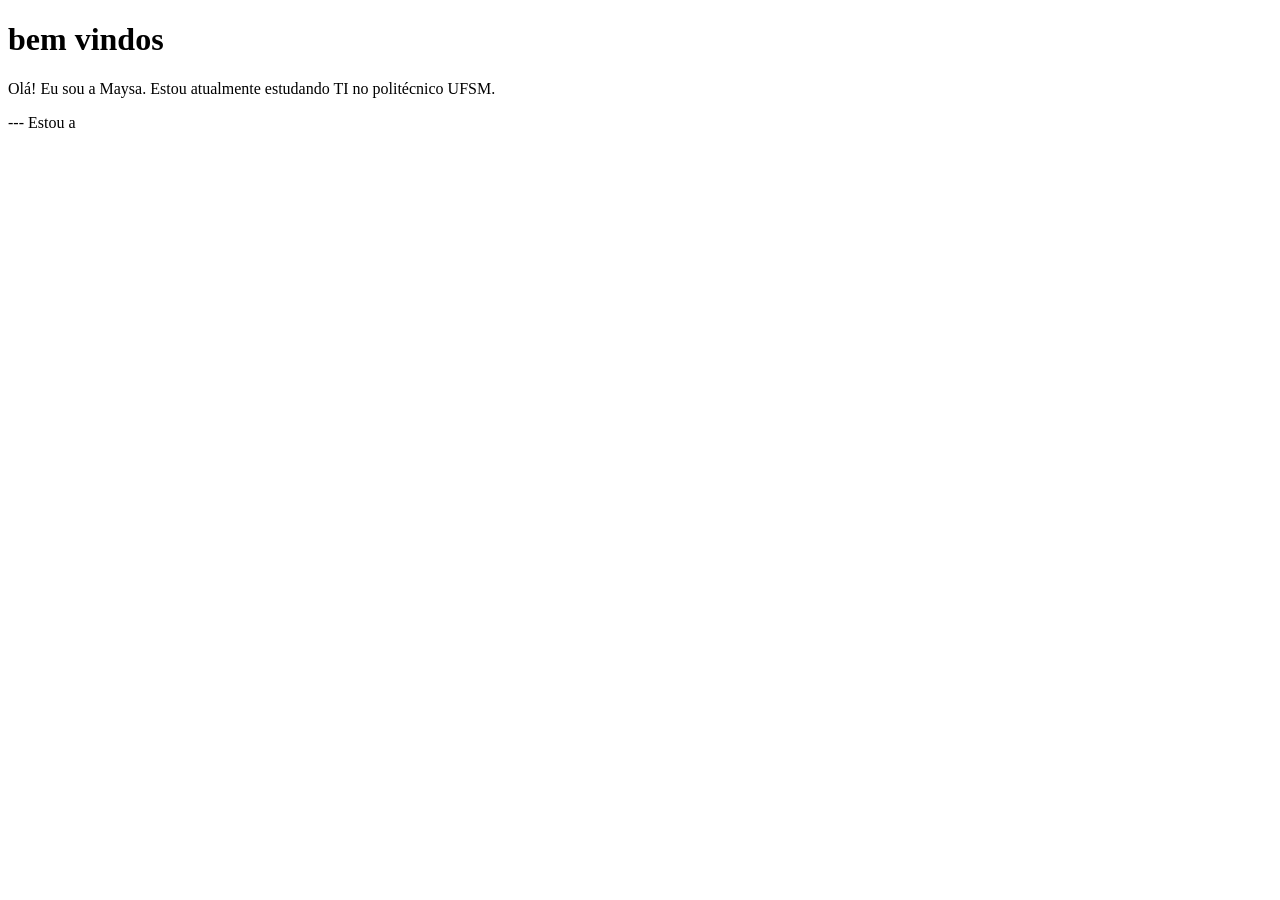
==== docs/index.html @ b7594287 "Add files via upload" ====
<!DOCTYPE html>
<html lang="pt-br">
<head>
    <meta charset="UTF-8">
    <title>Conecte-se comigo</title>
</head>
<body>
<h1>bem vindos</h1>

<p>Olá! Eu sou a Maysa. Estou atualmente estudando TI no politécnico UFSM.</p>
<p> --- Estou a</p>
</body>
</html>
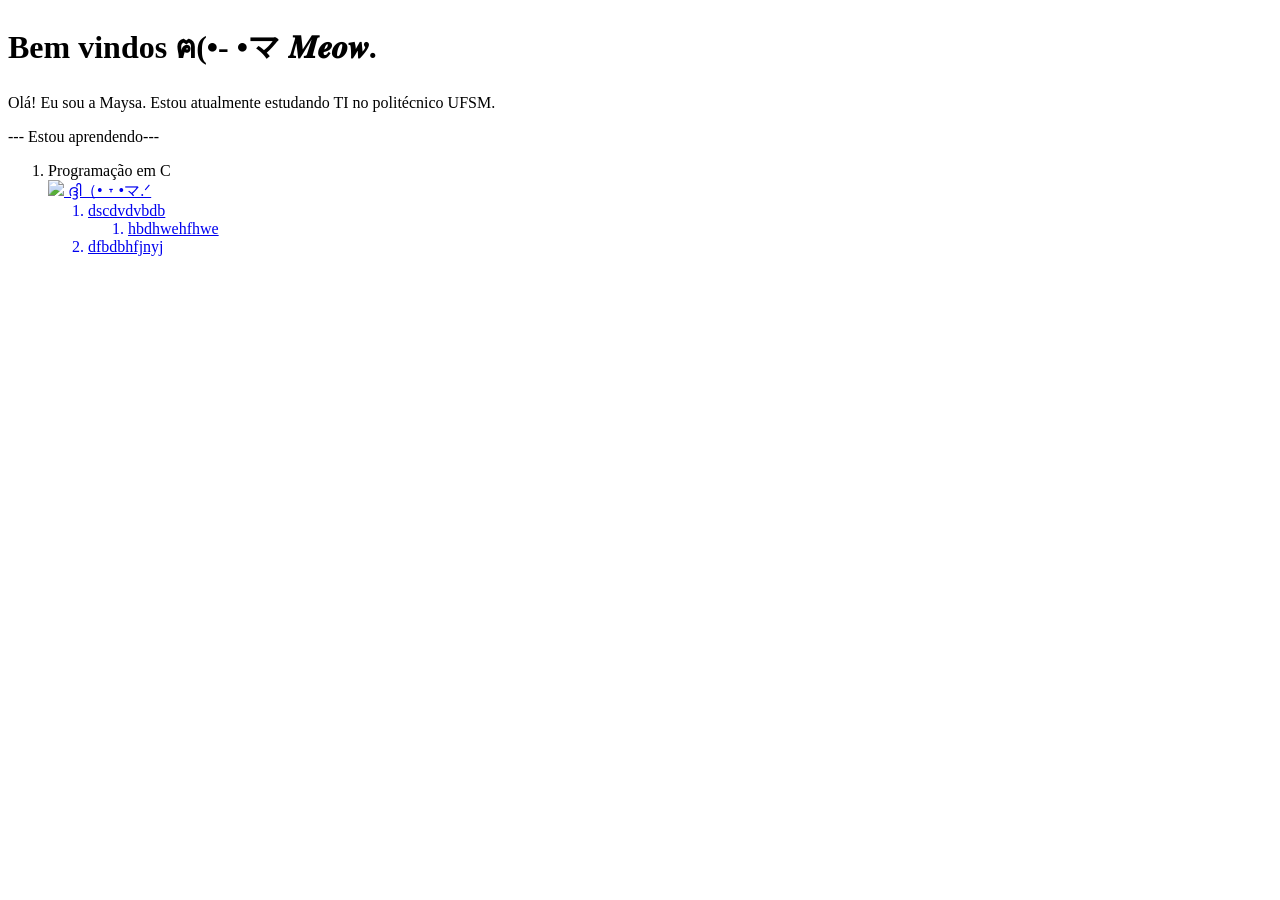
==== commit 4e3e9f24: "Add files via upload" ====
--- a/docs/index.html
+++ b/docs/index.html
@@ -2,12 +2,32 @@
 <html lang="pt-br">
 <head>
     <meta charset="UTF-8">
+
     <title>Conecte-se comigo</title>
 </head>
 <body>
-<h1>bem vindos</h1>
+<h1>Bem vindos ฅ(•- •マ 𝑴𝒆𝒐𝒘.</h1>
 
 <p>Olá! Eu sou a Maysa. Estou atualmente estudando TI no politécnico UFSM.</p>
-<p> --- Estou a</p>
+<p> --- Estou aprendendo---</p>
+<ol>
+    <li>Programação em C</li>
+
+    <a href="https://www.instagram.com/maysa_silvacampanhola">
+   <img src="https://static.e-bordados.net/img/produtos/default/242452_29103423.jpg"</a>
+                                                ദ്ദി（• ˕ •マ.ᐟ
+
+   <ol>
+
+       <li>dscdvdvbdb
+           <ol>
+               <li>hbdhwehfhwe</li>
+           </ol>
+       <li>dfbdbhfjnyj
+   </ol>
+
+    <br/>
+    <br/>
+    <br/>
 </body>
 </html>
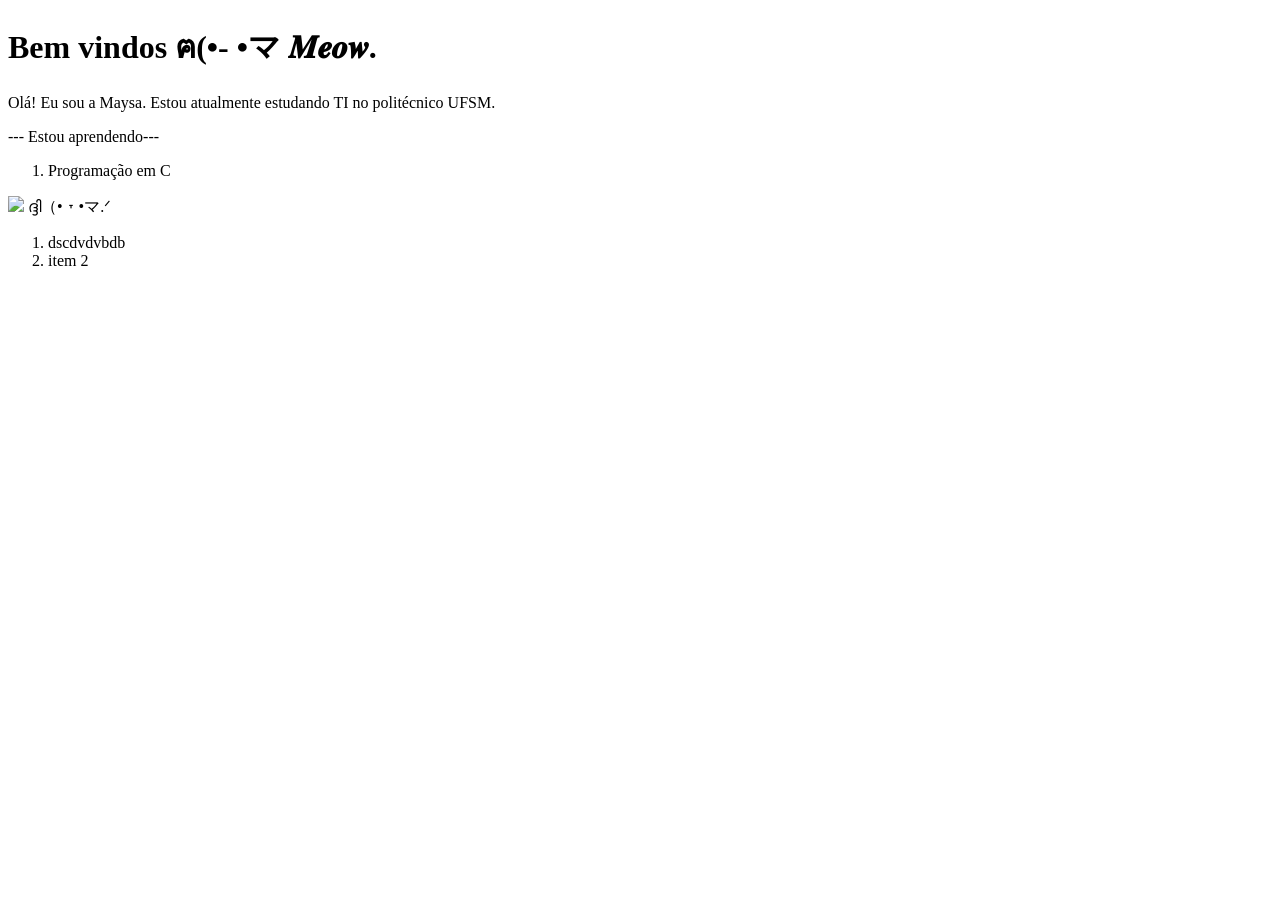
==== commit 9bcca310: "Add files via upload" ====
--- a/docs/index.html
+++ b/docs/index.html
@@ -12,19 +12,17 @@
 <p> --- Estou aprendendo---</p>
 <ol>
     <li>Programação em C</li>
+</ol>
+    <a href="https://www.instagram.com/maysa_silvacampanhola">
+        <img src="https://static.e-bordados.net/img/produtos/default/242452_29103423.jpg"></a>
+    ദ്ദി（• ˕ •マ.ᐟ
 
-    <a href="https://www.instagram.com/maysa_silvacampanhola">
-   <img src="https://static.e-bordados.net/img/produtos/default/242452_29103423.jpg"</a>
-                                                ദ്ദി（• ˕ •マ.ᐟ
-
-   <ol>
-
-       <li>dscdvdvbdb
-           <ol>
-               <li>hbdhwehfhwe</li>
-           </ol>
-       <li>dfbdbhfjnyj
-   </ol>
+    <ol>
+        <li>dscdvdvbdb
+            <ol>
+            </ol>
+        <li>item 2
+    </ol>
 
     <br/>
     <br/>
